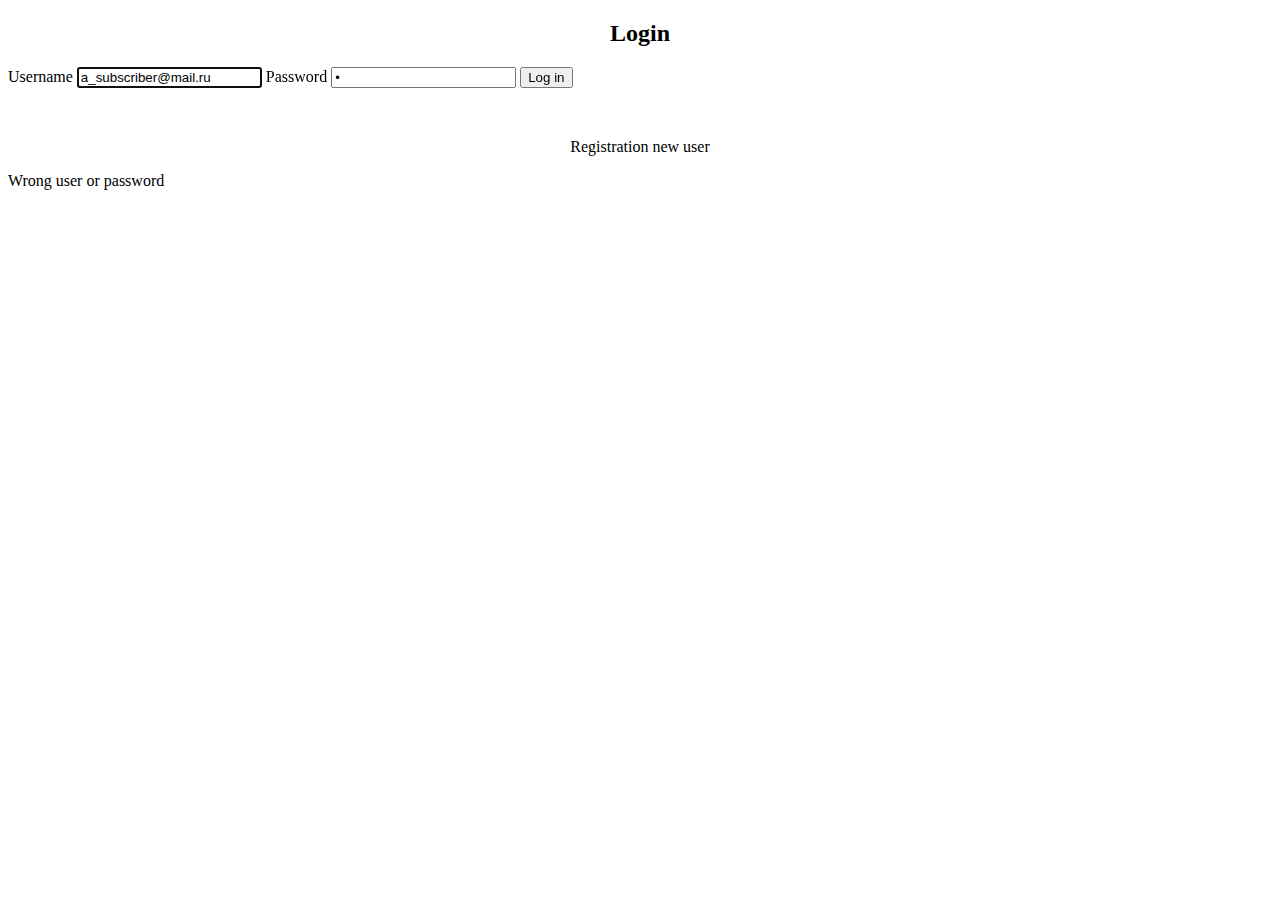
==== eshop/src/main/resources/templates/login.html @ 7bfc544a "init project" ====
<!DOCTYPE html>
<html xmlns:th="http://www.thymeleaf.org">
<head>
    <title th:text="${appName}">Template title</title>
    <link th:href="@{/public/style.css}" rel="stylesheet"/>
</head>
<body>
<div id="container">
    <h2 align="center">Login</h2>
    <form th:action="@{/login.html}" method="post">
        <label for="username">Username</label>
        <input type="text" id="username" name="username" value="a_subscriber@mail.ru" autofocus="autofocus"/>
        <label for="password">Password</label>
        <input type="password" id="password" name="password" value="1"/>
        <input id="submit" type="submit" value="Log in"/>
    </form>
    <p>&nbsp;</p>
    <p align="center"><a th:href="@{/registration.html}">Registration new user</a></p>
    <p th:if="${loginError}" class="error">Wrong user or password</p>
</div>
</body>
</html>
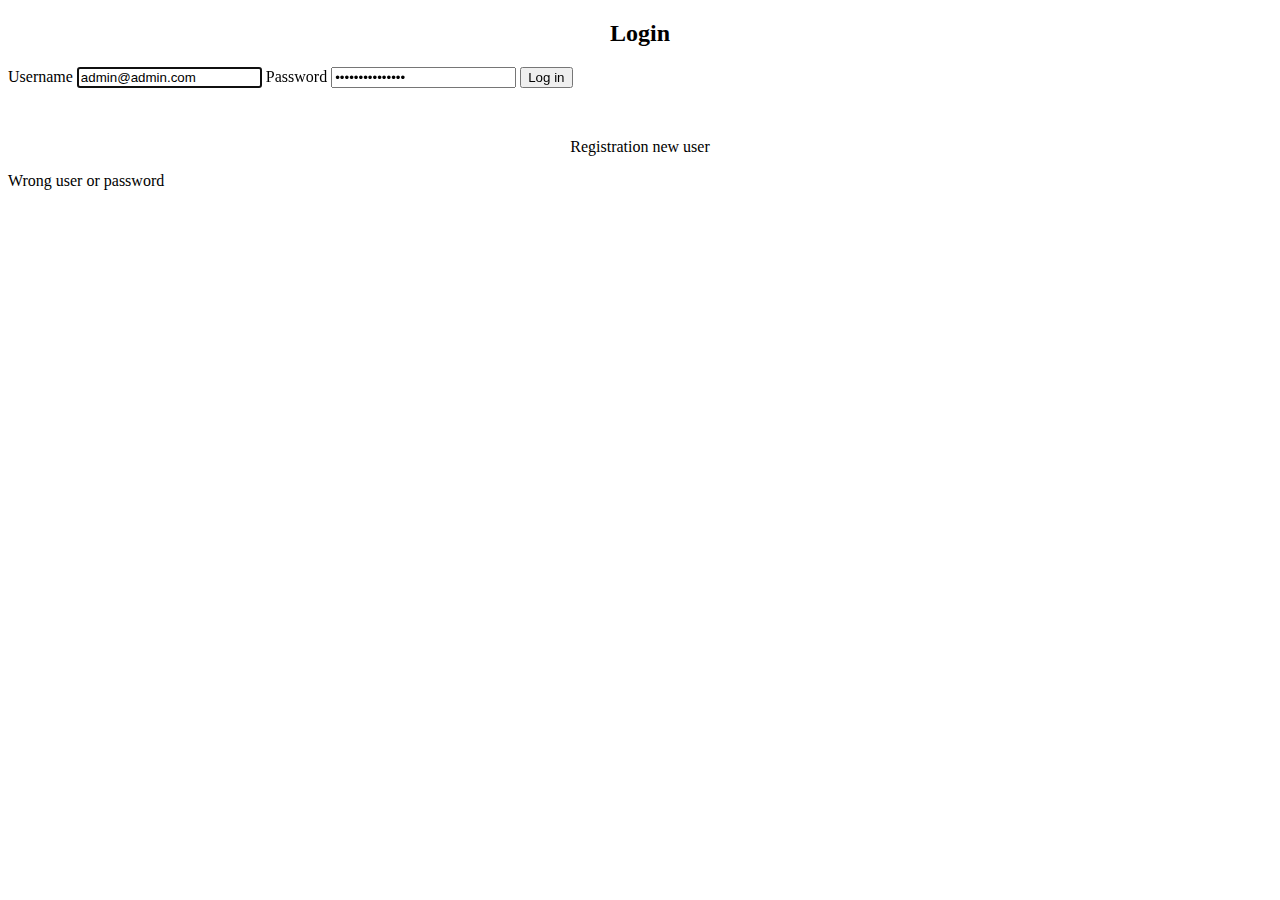
==== commit dc78c41c: "In login.html set default credentials" ====
--- a/eshop/src/main/resources/templates/login.html
+++ b/eshop/src/main/resources/templates/login.html
@@ -9,9 +9,9 @@
     <h2 align="center">Login</h2>
     <form th:action="@{/login.html}" method="post">
         <label for="username">Username</label>
-        <input type="text" id="username" name="username" value="a_subscriber@mail.ru" autofocus="autofocus"/>
+        <input type="text" id="username" name="username" value="admin@admin.com" autofocus="autofocus"/>
         <label for="password">Password</label>
-        <input type="password" id="password" name="password" value="1"/>
+        <input type="password" id="password" name="password" value="admin@admin.com"/>
         <input id="submit" type="submit" value="Log in"/>
     </form>
     <p>&nbsp;</p>
